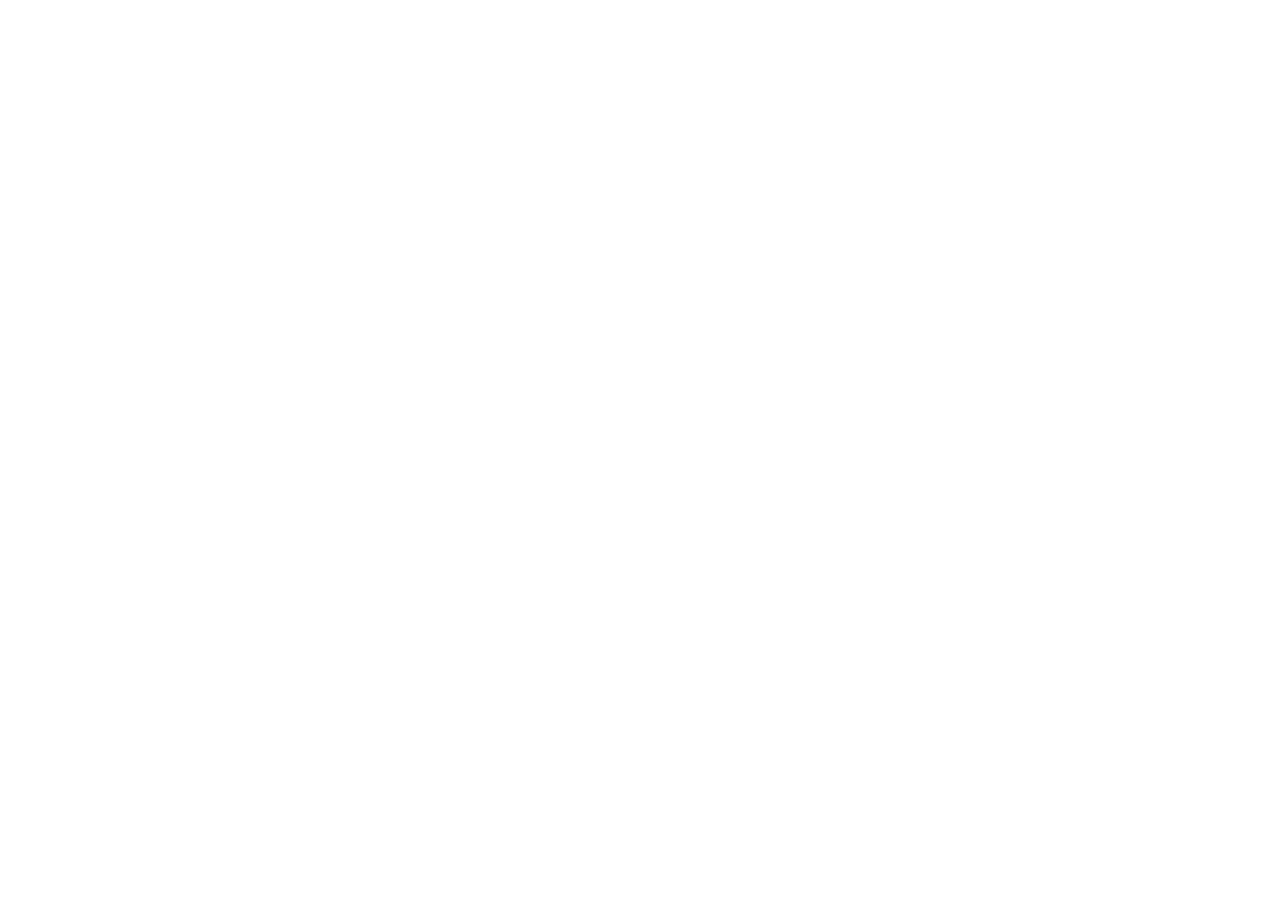
==== index.html @ 3ed6623a "COPY SKELETON HTML JS CSS FILES TO ROCK PAPER SCISSORS DIRECTORY" ====
<!DOCTYPE html>
<html lang="en">
<head>
    <meta charset="UTF-8">
    <meta name="viewport" content="width=device-width, initial-scale=1.0">
    <title>Document</title>
    <link rel="stylesheet" href="styles.css">
    <script src="scripts.js"></script>
</head>
<body>


  
    
</body>
</html>
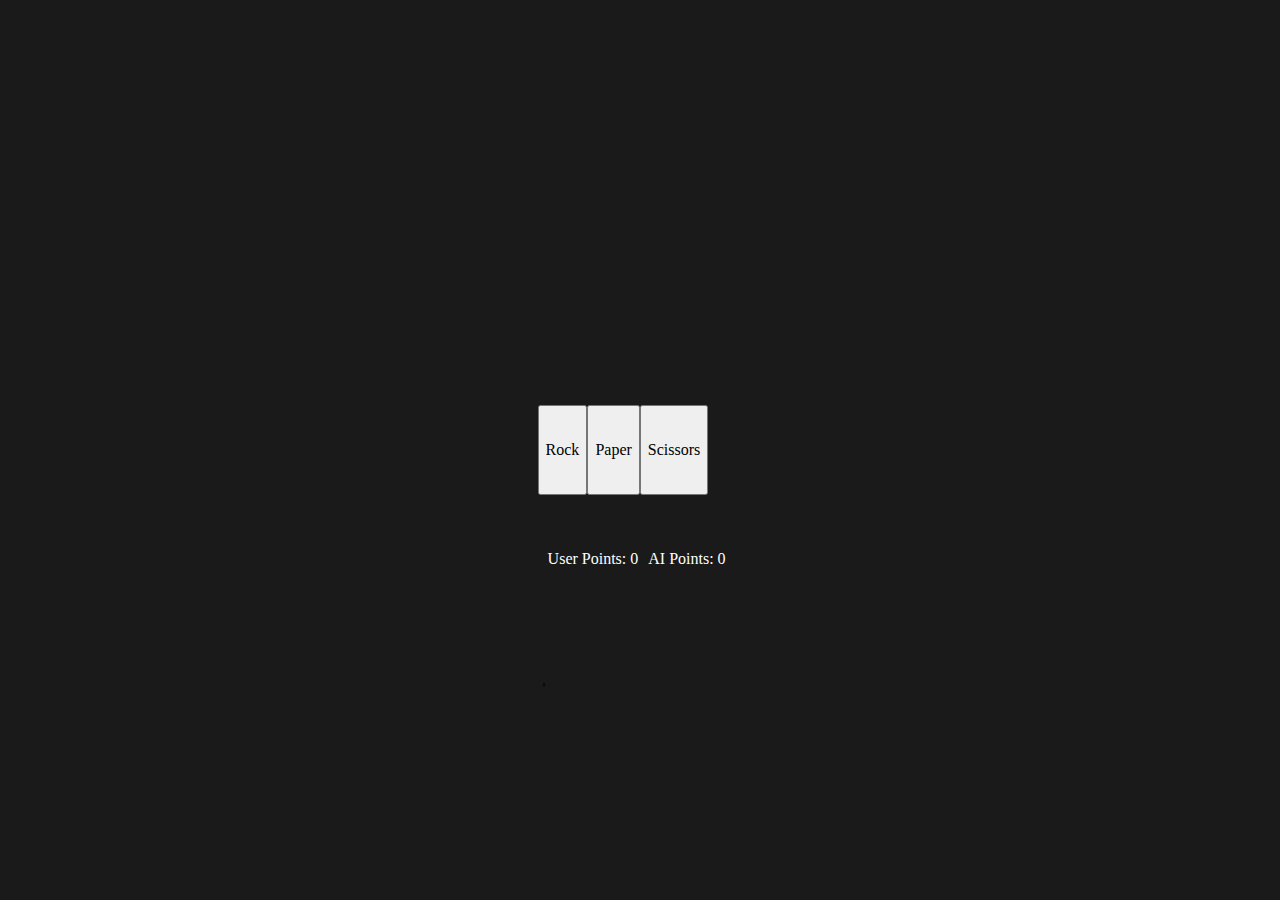
==== commit b372d106: "NEW ROCK PAPER SCISSORS WIth DOM MANIPULATION" ====
--- a/index.html
+++ b/index.html
@@ -5,11 +5,30 @@
     <meta name="viewport" content="width=device-width, initial-scale=1.0">
     <title>Document</title>
     <link rel="stylesheet" href="styles.css">
-    <script src="scripts.js"></script>
+    <script src="scripts.js" async></script>
 </head>
 <body>
 
+    <div class="container">
 
+    <button id="btn-rock">Rock</button>
+
+    <button id="btn-paper">Paper</button>
+
+    <button id="btn-scissors">Scissors</button>
+    
+    </div>
+
+
+
+    <div class="results">
+        <p id="user-points"></p>
+        <p id="ai-points"></p>
+    </div>
+
+    <div class="info">'
+        <p id="alert"></p>
+    </div>
   
     
 </body>
--- a/styles.css
+++ b/styles.css
@@ -0,0 +1,115 @@
+body {
+    background-color: hsl(0, 0%, 10%);
+}
+
+.container {
+    background-color: hsl(0, 0%, 10%);
+    display: flex;
+    position: absolute;
+   
+    height: 10%;
+    width: 30%;
+
+    flex-direction: row;
+
+    top: 45%;
+    left: 42%;
+
+}
+
+.results {
+  background-color: hsl(0, 0%, 10%);
+  display: flex;
+  flex-direction: row;
+  position: absolute;
+
+  height: 10%;
+  width: 40%;
+
+  top: 60%;
+  left: 42%;
+  padding:5px;
+}
+
+.info {
+  background-color: hsl(0, 0%, 10%);
+  display: flex;
+  flex-direction: row;
+  position: absolute;
+
+  height: 10%;
+  width: 40%;
+
+  top: 75%;
+  left: 42%;
+  padding:5px;
+}
+
+#alert {
+  color: white;
+  font-size: 1em;
+  margin:5px;
+}
+
+#ai-points {
+  color: white;
+  font-size: 1em;
+  margin:5px;
+}
+
+#user-points {
+  color: white;
+  font-size: 1em;
+  margin:5px;
+}
+
+
+
+/* reset */
+
+/**
+ * 1. Change the font styles in all browsers.
+ * 2. Remove the margin in Firefox and Safari.
+ */
+
+ button,
+ input,
+ optgroup,
+ select,
+ textarea {
+   font-family: inherit; /* 1 */
+   font-size: 100%; /* 1 */
+   line-height: 1.15; /* 1 */
+   margin: 0; /* 2 */
+ }
+ 
+ /**
+  * Show the overflow in IE.
+  * 1. Show the overflow in Edge.
+  */
+ 
+ button,
+ input { /* 1 */
+   overflow: visible;
+ }
+ 
+ /**
+  * Remove the inheritance of text transform in Edge, Firefox, and IE.
+  * 1. Remove the inheritance of text transform in Firefox.
+  */
+ 
+ button,
+ select { /* 1 */
+   text-transform: none;
+ }
+ 
+ /**
+  * Correct the inability to style clickable types in iOS and Safari.
+  */
+ 
+ button,
+ [type="button"],
+ [type="reset"],
+ [type="submit"] {
+   -webkit-appearance: button;
+ }